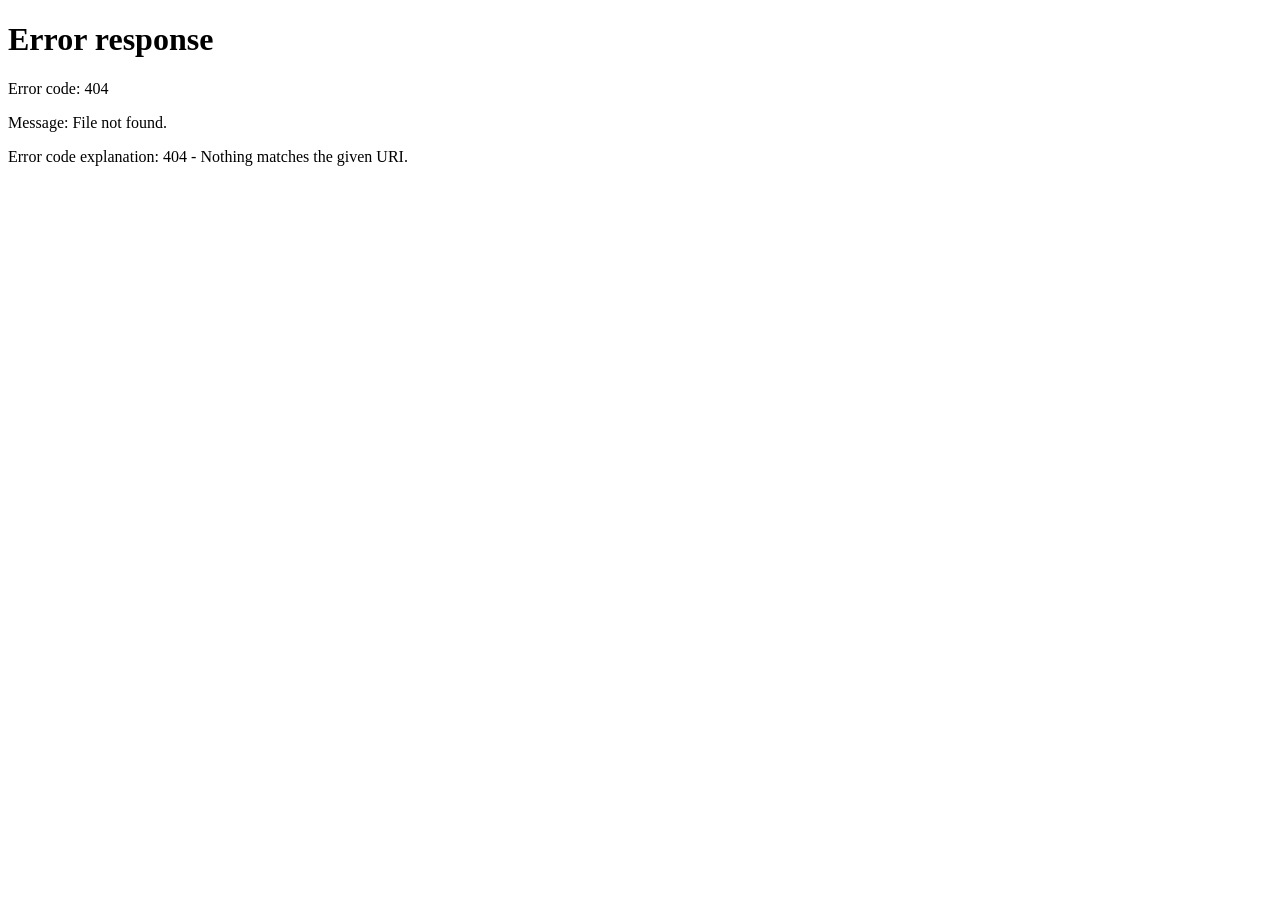
==== index.html @ 2d6da6e2 "Add files via upload" ====
<!DOCTYPE html>
<html lang="ar">
<head>
    <meta charset="UTF-8">
    <meta http-equiv="refresh" content="0; url=HTML/home.html">
    <title>جاري التحويل...</title>
</head>
<body>
    <p>يتم الآن نقلك إلى الصفحة الرئيسية، إذا لم يتم التحويل <a href="HTML/home.html">اضغط هنا</a>.</p>
</body>
</html>
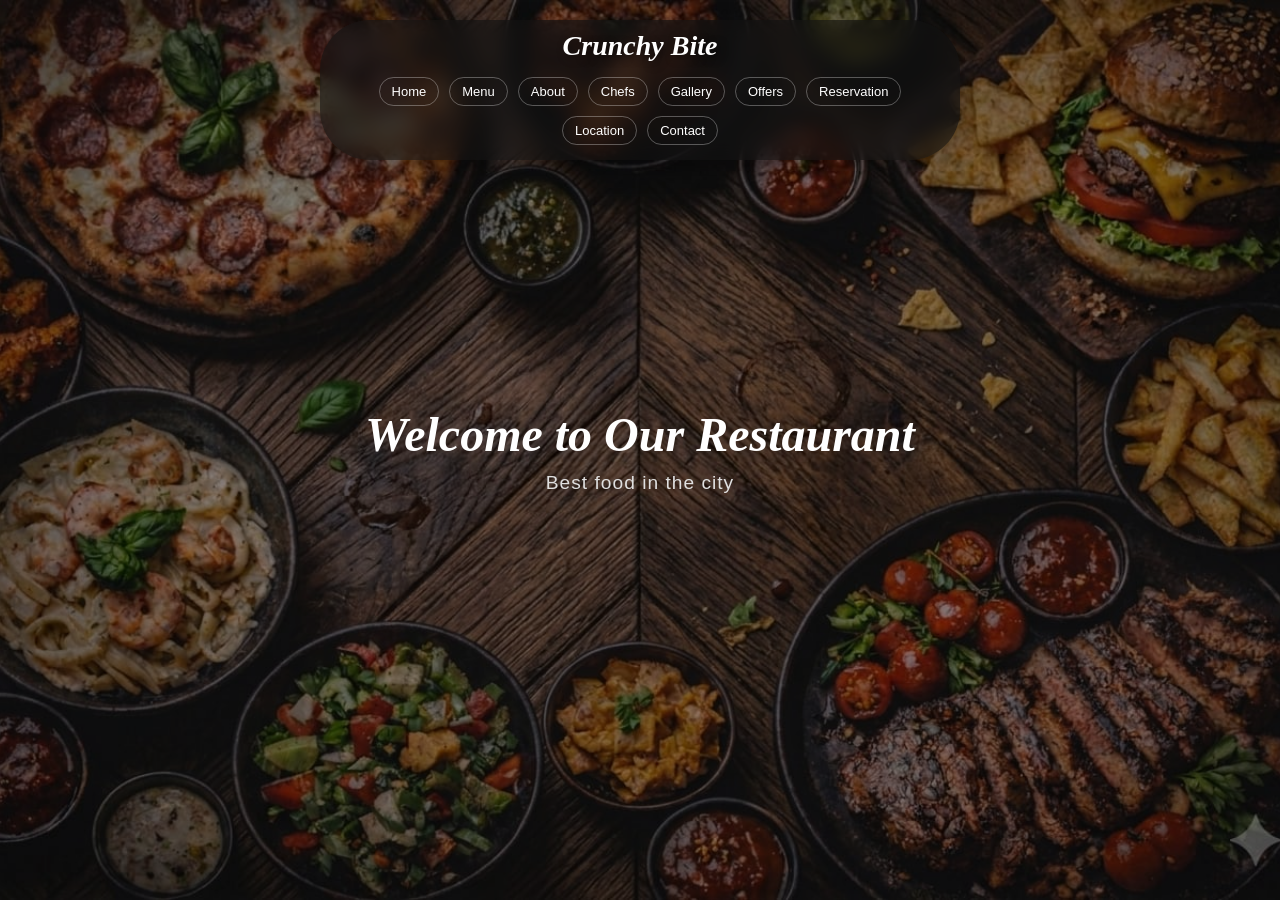
==== commit e8a462cb: "Add files via upload" ====
--- a/index.html
+++ b/index.html
@@ -2,10 +2,10 @@
 <html lang="ar">
 <head>
     <meta charset="UTF-8">
-    <meta http-equiv="refresh" content="0; url=HTML/home.html">
+    <meta http-equiv="refresh" content="0; url=html/home.html">
     <title>جاري التحويل...</title>
 </head>
 <body>
-    <p>يتم الآن نقلك إلى الصفحة الرئيسية، إذا لم يتم التحويل <a href="HTML/home.html">اضغط هنا</a>.</p>
+    <p>يتم الآن نقلك إلى الصفحة الرئيسية، إذا لم يتم التحويل <a href="html/home.html">اضغط هنا</a>.</p>
 </body>
 </html>
